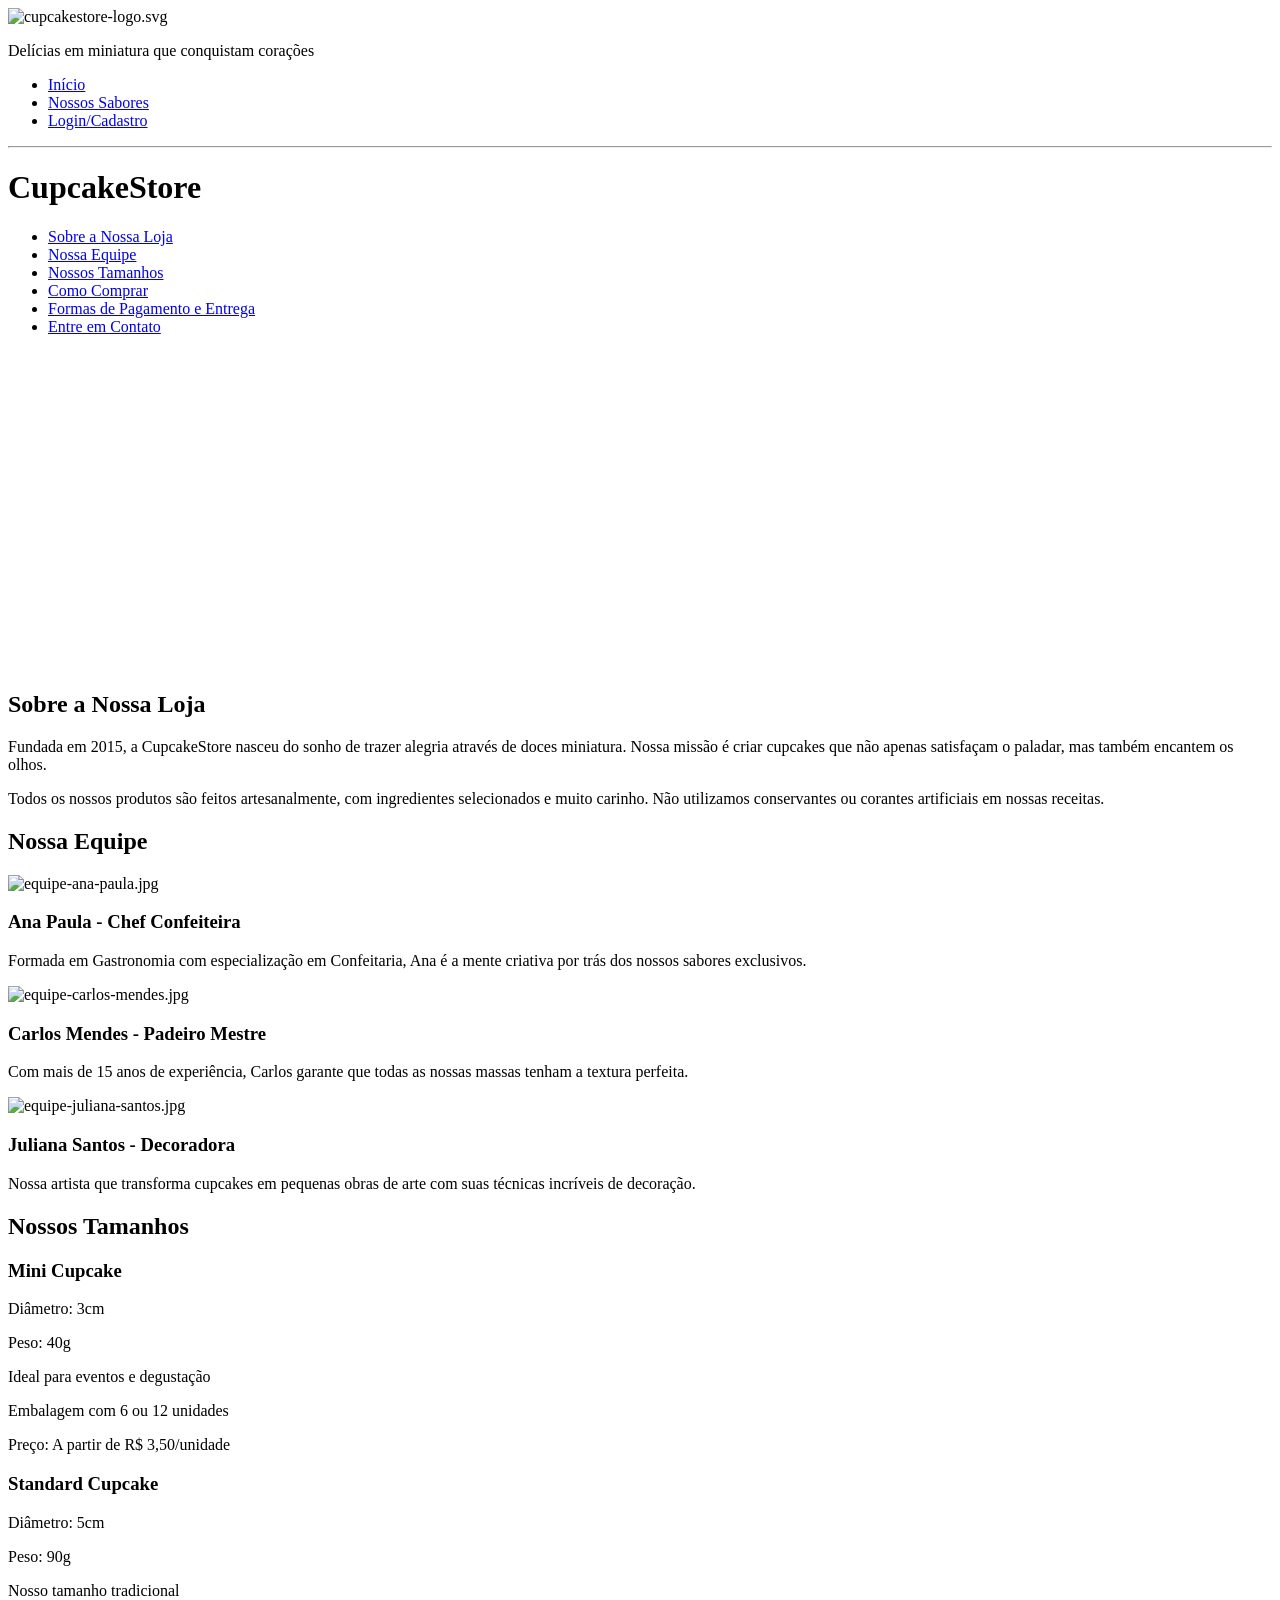
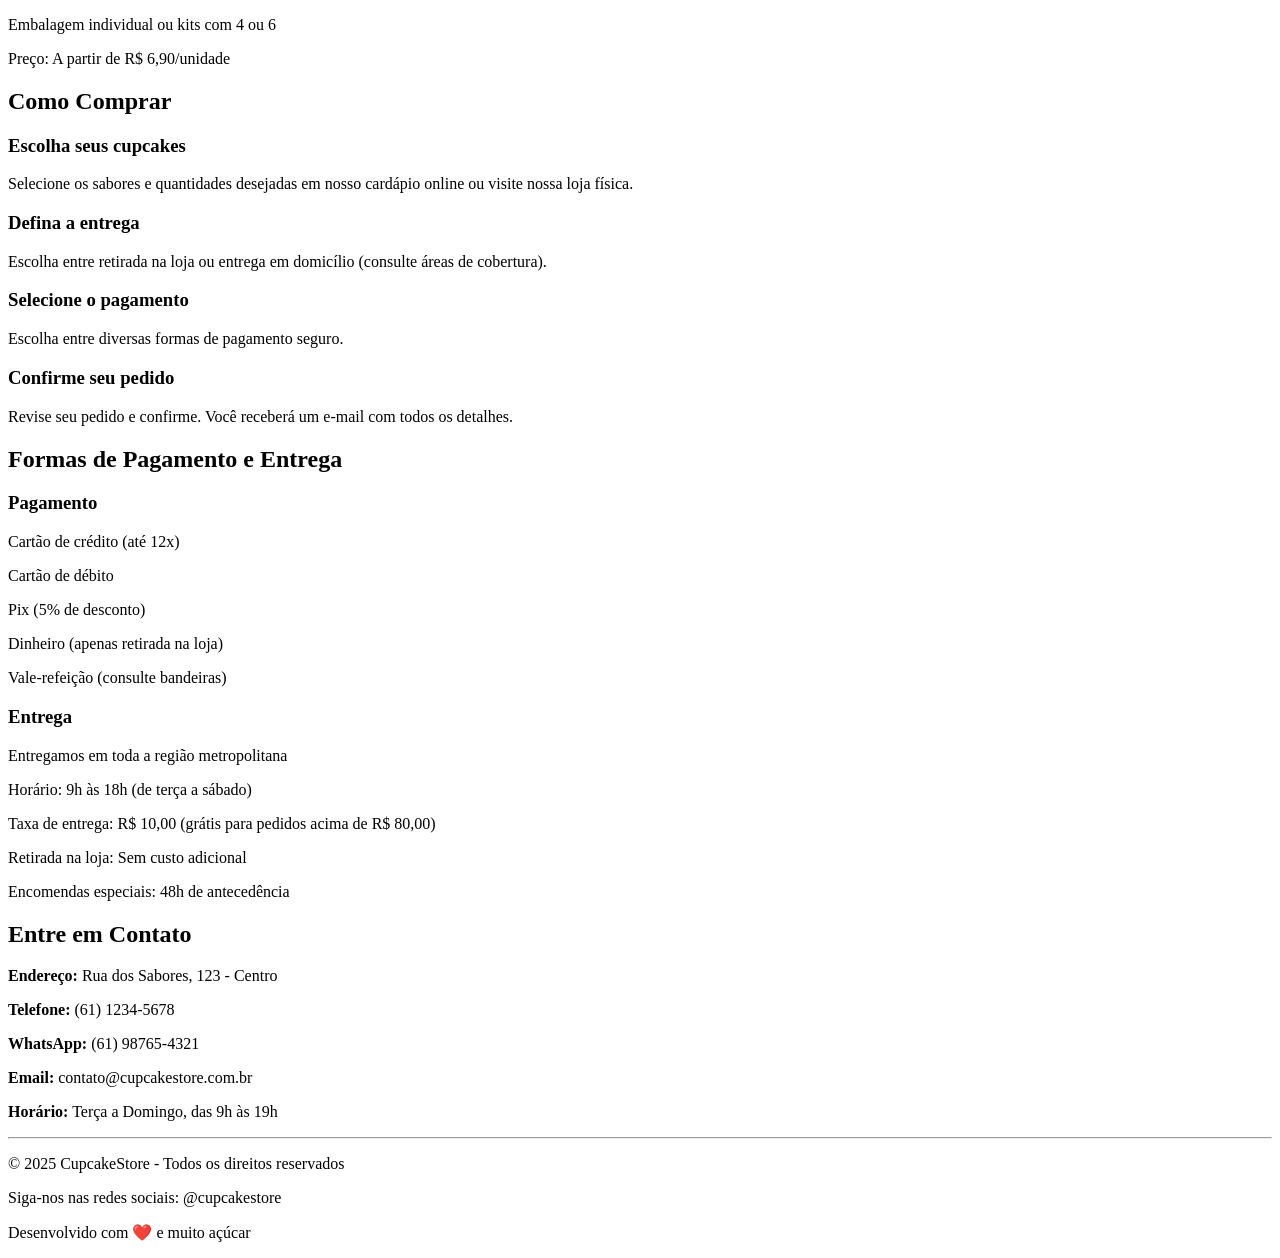
==== index.html @ 20d36769 "page" ====
<!DOCTYPE html>
<html lang="pt-BR">

<head>
    <!-- Raiz do site ou subdomínio -->
    <base href="/">
    <meta charset="UTF-8">
    <meta name="viewport" content="width=device-width, initial-scale=1.0">
    <title>CupcakeStore - Delícias em Miniatura</title>
    <link rel="shortcut icon" href="img/cupcakestore-logo.svg" type="image/x-icon">
    <link rel="stylesheet" href="css/style.css">
    <link href="https://fonts.googleapis.com/css2?family=Dancing+Script&family=Open+Sans:ital,wght@0,300..800;1,300..800&family=Playfair+Display&display=swap" rel="stylesheet">
</head>

<body>
    <!-- Cabeçalho -->
    <header id="cabecalho">
        <!-- Logomarca e Slogan -->
        <div id="marca">
            <div class="conteiner">
                <img id="marcaImagem" src="img/cupcakestore-logo.svg" alt="cupcakestore-logo.svg" width="128px">
                <p id="marcaSlogan">Delícias em miniatura que conquistam corações</p>
            </div>
        </div>
        <!-- Navegação Global -->
        <nav id="navegacaoGlobal" class="fundo-escuro sombra">
            <ul class="conteiner">
                <li><a href="index.html">Início</a></li>
                <li><a href="sabores.html">Nossos Sabores</a></li>
                <li><a href="login.html">Login/Cadastro</a></li>
            </ul>
        </nav>
    </header>
    <hr>
    <!-- Conteúdo Principal -->
    <main id="principal" class="conteiner">
        <!-- Título da Página -->
        <h1>CupcakeStore</h1>
        <nav id="navegacaoLocal">
            <ul>
                <li><a href="#sobre">Sobre a Nossa Loja</a></li>
                <li><a href="#equipe">Nossa Equipe</a></li>
                <li><a href="#tamanhos">Nossos Tamanhos</a></li>
                <li><a href="#comprar">Como Comprar</a></li>
                <li><a href="#pagamento">Formas de Pagamento e Entrega</a></li>
                <li><a href="#contato">Entre em Contato</a></li>
            </ul>
        </nav>
        <!-- Iframe -->
        <section id="video">
            <iframe class="sombra" width="560" height="315"
                src="https://www.youtube.com/embed/6ISeH95sN54?si=oLLN1qYZLjZJIH_0&amp;controls=0"
                title="YouTube video player" frameborder="0"
                allow="accelerometer; autoplay; clipboard-write; encrypted-media; gyroscope; picture-in-picture; web-share"
                referrerpolicy="strict-origin-when-cross-origin" allowfullscreen>
            </iframe>
        </section>
        <!-- Sobre a Nossa Loja -->
        <section id="sobre" class="secao">
            <h2>Sobre a Nossa Loja</h2>
            <p>Fundada em 2015, a CupcakeStore nasceu do sonho de trazer alegria através de doces miniatura. Nossa
                missão é criar cupcakes que não apenas satisfaçam o paladar, mas também encantem os olhos.</p>

            <p>Todos os nossos produtos são feitos artesanalmente, com ingredientes selecionados e muito carinho. Não
                utilizamos conservantes ou corantes artificiais em nossas receitas.</p>
        </section>
        <!-- Nossa Equipe -->
        <section id="equipe" class="secao">
            <h2>Nossa Equipe</h2>
            <div>
                <div class="caixa">
                    <img class="borda-circulo sombra" src="img/equipe-ana-paula.jpg" alt="equipe-ana-paula.jpg" width="280px">
                    <h3>Ana Paula - Chef Confeiteira</h3>
                    <p>Formada em Gastronomia com especialização em Confeitaria, Ana é a mente criativa por trás dos nossos
                        sabores exclusivos.</p>
                </div>
                <div class="caixa">
                    <img class="borda-circulo sombra" src="img/equipe-carlos-mendes.jpg" alt="equipe-carlos-mendes.jpg" width="280px">
                    <h3>Carlos Mendes - Padeiro Mestre</h3>
                    <p>Com mais de 15 anos de experiência, Carlos garante que todas as nossas massas tenham a textura
                        perfeita.</p>
                </div>
                <div class="caixa">
                    <img class="borda-circulo sombra" src="img/equipe-juliana-santos.jpg" alt="equipe-juliana-santos.jpg" width="280px">
                    <h3>Juliana Santos - Decoradora</h3>
                    <p>Nossa artista que transforma cupcakes em pequenas obras de arte com suas técnicas incríveis de
                        decoração.</p>
                </div>
            </div>
        </section>
        <!-- Nossos Tamanhos -->
        <section id="tamanhos" class="secao">
            <h2>Nossos Tamanhos</h2>
            <div>
                <div>
                    <h3 class="texto-claro">Mini Cupcake</h3>
                    <p>Diâmetro: 3cm</p>
                    <p>Peso: 40g</p>
                    <p>Ideal para eventos e degustação</p>
                    <p>Embalagem com 6 ou 12 unidades</p>
                    <p>Preço: A partir de R$ 3,50/unidade</p>
                </div>
                <div>
                    <h3 class="texto-claro">Standard Cupcake</h3>
                    <p>Diâmetro: 5cm</p>
                    <p>Peso: 90g</p>
                    <p>Nosso tamanho tradicional</p>
                    <p>Embalagem individual ou kits com 4 ou 6</p>
                    <p>Preço: A partir de R$ 6,90/unidade</p>
                </div>
            </div>
        </section>
        <!-- Como Comprar -->
        <section id="comprar" class="secao">
            <h2>Como Comprar</h2>
            <div>
                <h3>Escolha seus cupcakes</h3>
                <p>Selecione os sabores e quantidades desejadas em nosso cardápio online ou visite nossa loja física.
                </p>
            </div>

            <div>
                <h3>Defina a entrega</h3>
                <p>Escolha entre retirada na loja ou entrega em domicílio (consulte áreas de cobertura).</p>
            </div>

            <div>
                <h3>Selecione o pagamento</h3>
                <p>Escolha entre diversas formas de pagamento seguro.</p>
            </div>

            <div>
                <h3>Confirme seu pedido</h3>
                <p>Revise seu pedido e confirme. Você receberá um e-mail com todos os detalhes.</p>
            </div>
        </section>
        <!-- Formas de Pagamento e Entrega -->
        <section id="pagamento" class="secao">
            <h2>Formas de Pagamento e Entrega</h2>
            <div>
                <div>
                    <h3>Pagamento</h3>
                    <p>Cartão de crédito (até 12x)</p>
                    <p>Cartão de débito</p>
                    <p>Pix (5% de desconto)</p>
                    <p>Dinheiro (apenas retirada na loja)</p>
                    <p>Vale-refeição (consulte bandeiras)</p>
                </div>
                <div>
                    <h3>Entrega</h3>
                    <p>Entregamos em toda a região metropolitana</p>
                    <p>Horário: 9h às 18h (de terça a sábado)</p>
                    <p>Taxa de entrega: R$ 10,00 (grátis para pedidos acima de R$ 80,00)</p>
                    <p>Retirada na loja: Sem custo adicional</p>
                    <p>Encomendas especiais: 48h de antecedência</p>
                </div>
            </div>
        </section>
        <!-- Entre em Contato -->
        <section id="contato" class="secao">
            <h2>Entre em Contato</h2>
            <p><strong>Endereço:</strong> Rua dos Sabores, 123 - Centro</p>
            <p><strong>Telefone:</strong> (61) 1234-5678</p>
            <p><strong>WhatsApp:</strong> (61) 98765-4321</p>
            <p><strong>Email:</strong> contato@cupcakestore.com.br</p>
            <p><strong>Horário:</strong> Terça a Domingo, das 9h às 19h</p>
        </section>
    </main>
    <hr>
    <!-- Rodapé -->
    <footer id="rodape">
        <p>&copy; 2025 CupcakeStore - Todos os direitos reservados</p>
        <p>Siga-nos nas redes sociais: @cupcakestore</p>
        <p>Desenvolvido com ❤️ e muito açúcar</p>
    </footer>
</body>

</html>
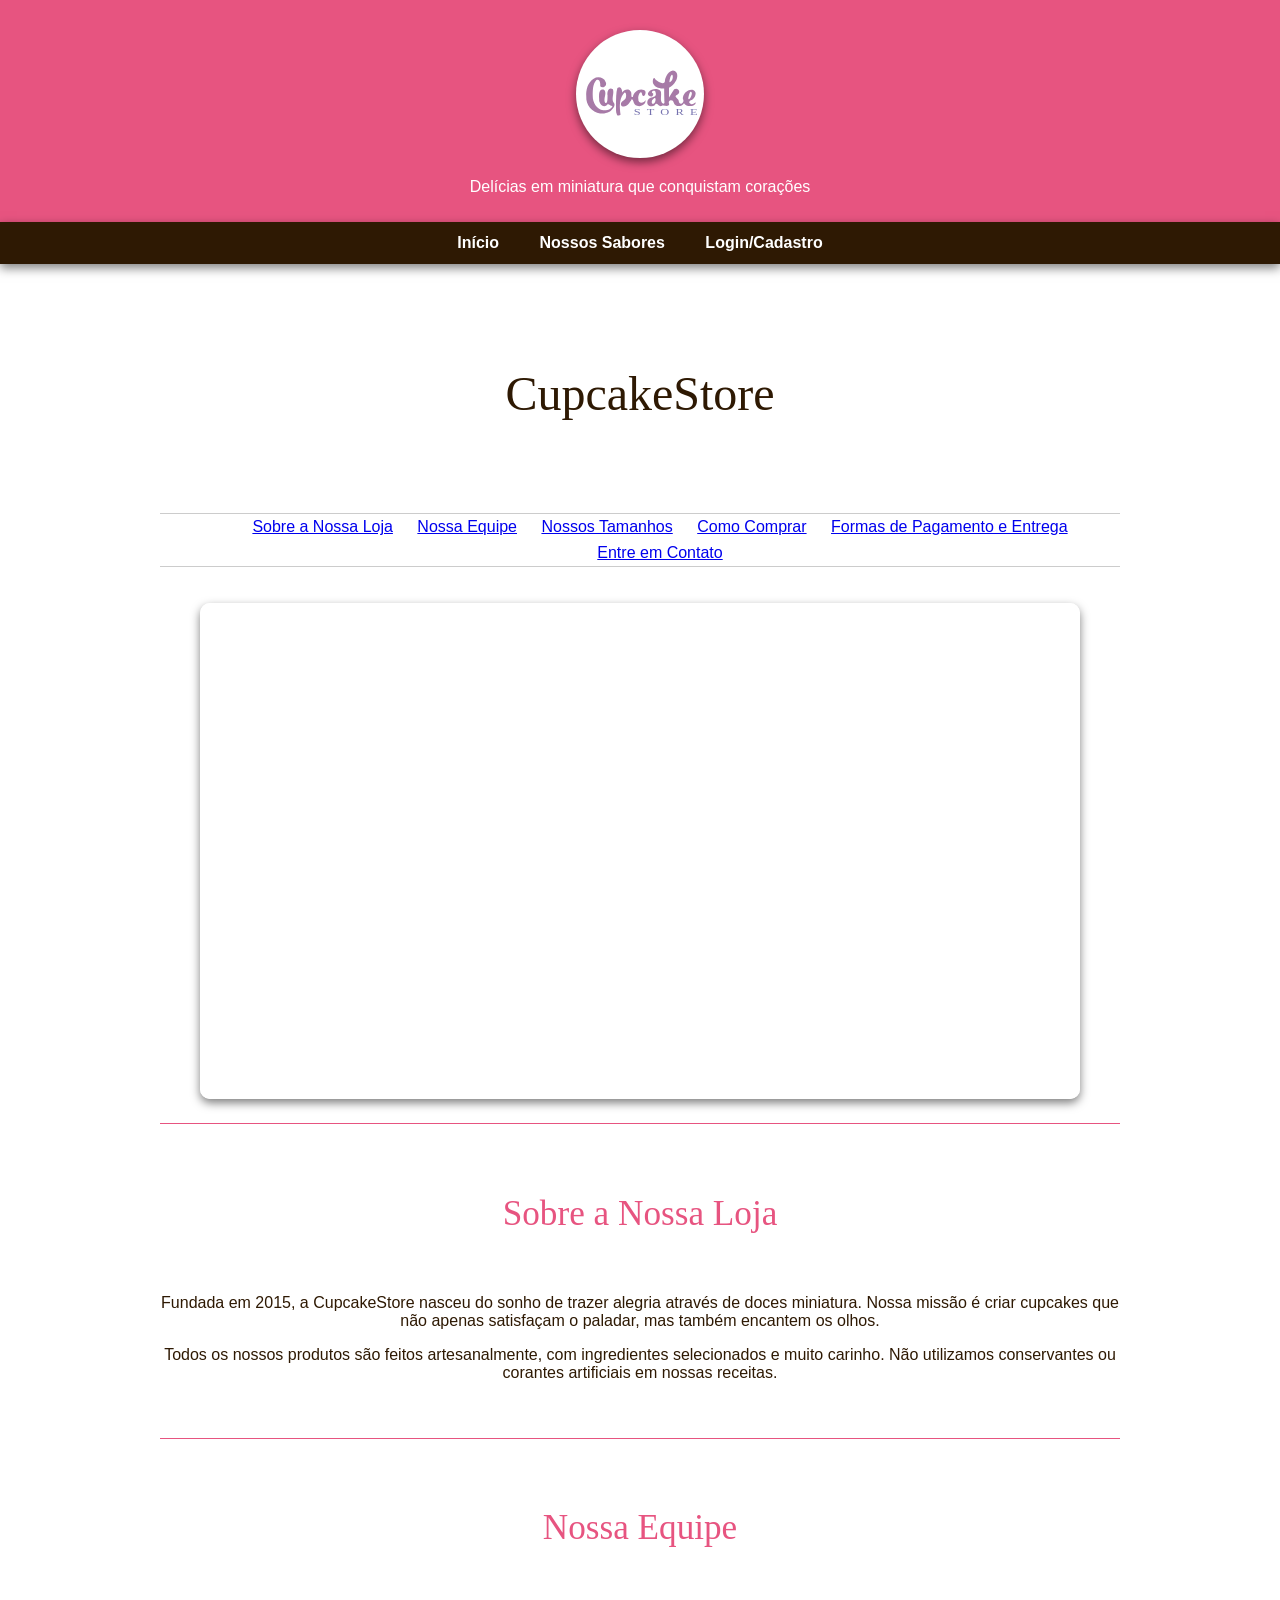
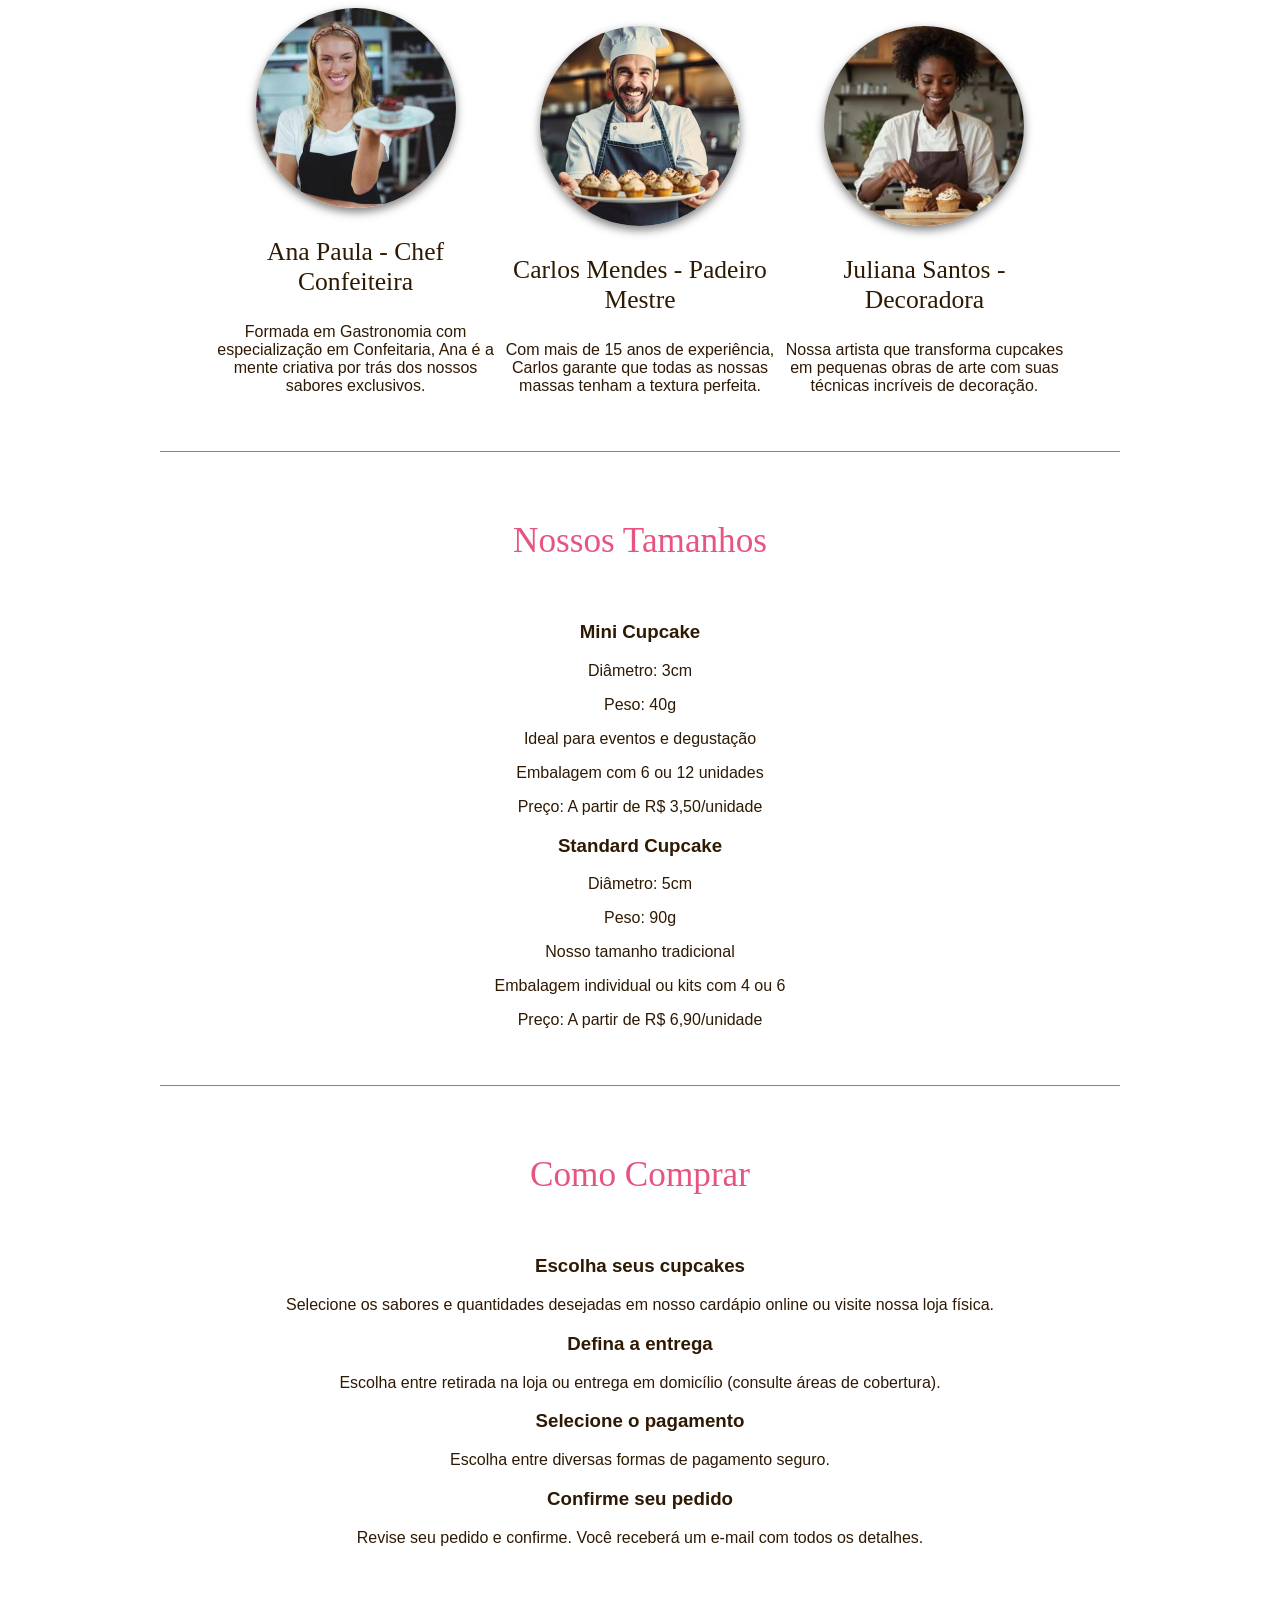
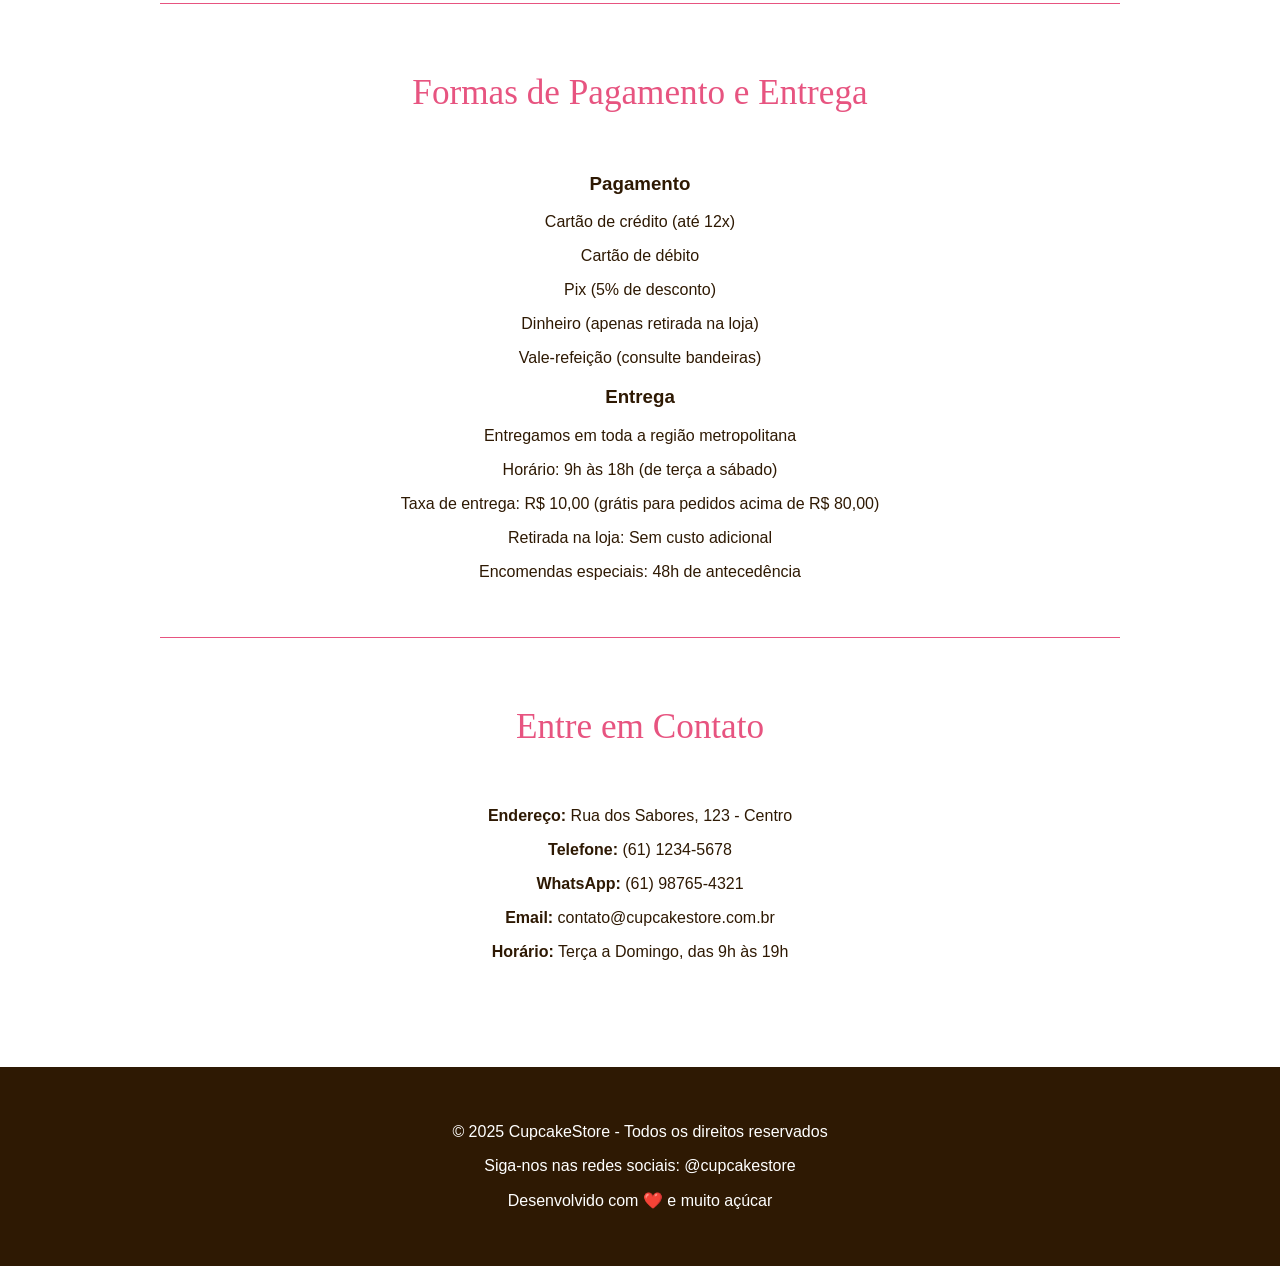
==== commit 429b0db8: "cupcaketeste" ====
--- a/index.html
+++ b/index.html
@@ -3,7 +3,6 @@
 
 <head>
     <!-- Raiz do site ou subdomínio -->
-    <base href="/">
     <meta charset="UTF-8">
     <meta name="viewport" content="width=device-width, initial-scale=1.0">
     <title>CupcakeStore - Delícias em Miniatura</title>
--- a/css/style.css
+++ b/css/style.css
@@ -0,0 +1,417 @@
+html,
+body {
+	padding: 0;
+	margin: 0;
+}
+
+body {
+	font-family: "Open Sans", sans-serif;
+	font-optical-sizing: auto;
+	font-weight: weight;
+	font-style: normal;
+	color: #2e1903;
+}
+
+body {
+	background-image: url("https://etg.page.gd/cupcakestore-css2/img/imagem-fundo.jpg");
+	background-repeat: repeat-y;
+}
+
+/* FONTES */
+
+h1 {
+	font-family: "Playfair Display", serif;
+	font-optical-sizing: auto;
+	font-weight: normal;
+	font-size: 3em;
+	text-align: center;
+	padding: 60px 0px;
+}
+
+h2 {
+	font-family: "Dancing Script", cursive;
+	font-optical-sizing: auto;
+	font-weight: normal;
+	font-size: 2.2em;
+	text-align: center;
+}
+
+/* CONTEINER */
+.conteiner {
+	max-width: 960px;
+	/* SEMPRE MULTIPLOS DE 320px (FORMATO CELULAR) */
+	margin: 0 auto;
+	padding: 10px;
+}
+
+hr {
+	display: none;
+}
+
+/* HEADER */
+#cabecalho {
+	background-color: #e75480;
+	padding-top: 20px;
+	text-align: center;
+}
+
+#marcaImagem {
+	background-color: #ffffff;
+	width: 128px;
+	height: 128px;
+	border-radius: 50%;
+	box-shadow: 0px 4px 10px rgba(0, 0, 0, 0.5);
+}
+
+#marcaSlogan {
+	color: #ffffff;
+}
+
+#navegacaoGlobal {
+	background-color: #2e1903;
+}
+
+#navegacaoGlobal ul {
+	list-style: none;
+	padding: 4px;
+}
+
+#navegacaoGlobal li {
+	padding: 0;
+	margin: 0;
+	display: inline-block;
+	padding: 8px 10px;
+}
+
+#navegacaoGlobal a {
+	color: #ffffff;
+	text-decoration: none;
+	font-weight: bold;
+	border-radius: 6px;
+	padding: 8px;
+}
+
+#navegacaoGlobal a:hover {
+	background-color: #ffffff;
+	color: #2e1903;
+}
+
+/* MAIN */
+
+#navegacaoLocal ul {
+	list-style: none;
+	text-align: center;
+	border-top: 1px solid #ccc;
+	border-bottom: 1px solid #ccc;
+}
+
+#navegacaoLocal li {
+	display: inline-block;
+	padding: 4px 10px;
+}
+
+#video {
+	padding-top: 20px;
+	padding-bottom: 20px;
+	text-align: center;
+}
+
+#video iframe {
+	width: 90%;
+	height: 480px;
+	border-radius: 10px;
+	border: 8px solid #ffffff;
+}
+
+.secao {
+	padding: 40px 0px;
+	border-top: 1px solid #e75480;
+	text-align: center;
+}
+
+h2 {
+	color: #e75480;
+	margin-bottom: 60px;
+}
+
+#equipe img {
+	width: 200px;
+	height: 200px;
+}
+
+#equipe h3 {
+	font-family: "Dancing Script", cursive;
+	font-weight: normal;
+	font-size: 1.6em;
+}
+
+.borda-circulo {
+	border-radius: 50%;
+}
+
+.sombra {
+	box-shadow: 0px 4px 10px rgba(0, 0, 0, 0.5);
+}
+
+.caixa {
+	display: inline-block;
+	width: 280px;
+}
+
+/* FOOTER */
+#rodape {
+	background-color: #2e1903;
+	color: #ffffff;
+	padding: 40px 0px;
+	text-align: center;
+	margin-top: 40px;
+}
+
+/* PRODUTOS */
+
+#filtros{
+	
+	padding: 10px;
+	border-radius: 10px;
+	margin-bottom: 20px;
+	display: flex;
+	flex-wrap: wrap;
+	justify-content: center;
+	align-items: first baseline;
+	column-gap: 20px;
+	row-gap: 10px;
+}
+
+#filtros select{
+	min-width: 200px;
+}
+
+#produtosGrade {
+	display: flex;
+	flex-wrap: wrap;
+	justify-content: center;
+	gap: 32px 16px;
+}
+
+.produto {
+	width: min(100%, 280px);
+	border-radius: 10px;
+	background-color: #ffffff;
+}
+
+.produto .produto-imagem{
+	position: relative;
+}
+
+.produto img {
+    display: inline-block;
+	width: 100%;
+	height: 240px;
+	object-fit: cover;
+	border-radius: 10px 10px 0px 0px;
+}
+
+.produto .botao-favoritar{
+	position: absolute;
+	top: 0;
+	right: 0;
+	background-color: transparent;
+	border: none;
+	font-size: 24px;
+	text-shadow: 0px 2px 6px #00000080;
+	cursor: pointer;
+}
+
+.produto-info {
+	padding: 0px 10px 10px 10px;
+}
+
+.produto-info h3 {
+	font-family: "Playfair Display", serif;
+	font-weight: normal;
+	font-size: 1.2em;
+	height: 48px;
+	margin: 5px 0px;
+	display: flex;
+	justify-content: center;
+	align-items: center;
+	text-align: center;
+}
+
+.produto-info p {
+	margin: 4px 0px;
+	text-align: center;
+}
+
+.produto-info .preco {
+	font-size: 1.4em;
+	color: #e75480;
+	font-weight: bold;
+}
+
+.produto-info .tamanho span {
+	display: inline-block;
+	background-color: #cccccc;
+	padding: 8px;
+	border-radius: 2px;
+	margin-top: 10px;
+	font-size: 0.8em;
+	font-weight: bold;
+}
+
+.produto-info .categoria {
+	text-transform: capitalize;
+	margin-top: 5px;
+}
+
+.botao-primario {
+	display: inline-block;
+	background-color: #e75480;
+	color: white;
+	border: 2px solid #e75480;
+	padding: 8px 16px;
+	font-size: 16px;
+	border-radius: 8px;
+	cursor: pointer;
+	text-decoration: none;
+	transition: background-color 0.3s ease, box-shadow 0.3s ease;
+}
+
+.botao-secundario {
+	display: inline-block;
+	background-color: #ffffff;
+	color: #e75480;
+	border: 2px solid #e75480;
+	padding: 8px 16px;
+	font-size: 1rem;
+	border-radius: 8px;
+	cursor: pointer;
+	text-decoration: none;
+	transition: background-color 0.3s ease, color 0.3s ease;
+}
+
+.botao-primario:hover {
+	background-color: #d1436f;
+	box-shadow: 0 4px 12px rgba(0, 0, 0, 0.2);
+}
+
+.botao-secundario:hover {
+	background-color: #e75480;
+	color: #ffffff;
+}
+
+/* CUPCAKE */
+
+.tabela-responsiva {
+	overflow-x: auto;
+}
+
+.tabela {
+	width: 100%;
+	border-collapse: collapse;
+}
+
+.tabela th {
+	background-color: #e75480;
+	color: #ffffff;
+	padding: 8px;
+}
+
+.tabela td {
+	border: 1px solid #e75480;
+	padding: 8px;
+}
+
+.lista {
+	text-align: start;
+}
+
+.galeria img {
+	border-radius: 10px;
+}
+
+.galeria .selecionada {
+	margin-bottom: 20px;
+}
+
+.galeria .selecionada img {
+	width: min(90%, 960px);
+}
+
+.galeria .miniaturas {
+	display: flex;
+	flex-wrap: wrap;
+	justify-content: center;
+	gap: 8px;
+}
+
+.galeria .miniaturas img {
+	width: 72px;
+	height: 72px;
+	object-fit: cover;
+}
+
+/* LOGIN/CADASTRO */
+
+#formularioLogin {
+	max-width: 320px;
+}
+
+#formularioCadastro {
+	max-width: 640px;
+}
+
+.formulario {
+	margin: 0 auto;
+	background-color: rgba(255, 255, 255, 0.5);
+	border-radius: 20px;
+	padding: 20px;
+}
+
+.formulario-campo,
+.formulario-campo-radio {
+	margin-bottom: 16px;
+}
+
+.formulario-campo label {
+	display: block;
+	margin: 4px 0px;
+}
+
+.formulario-campo input[type="text"],
+.formulario-campo input[type="email"],
+.formulario-campo input[type="password"],
+.formulario-campo textarea {
+	display: block;
+	padding: 8px;
+	border-radius: 8px;
+	width: calc(100% - 16px);
+	border: 1px solid #cccccc;
+	font-size: 1em;
+}
+
+.formulario-campo input[type="date"],
+.formulario-campo select {
+	padding: 8px;
+	border-radius: 8px;
+	border: 1px solid #cccccc;
+	font-size: 1em;
+}
+
+.formulario-campo textarea {
+	height: 240px;
+}
+
+.formulario fieldset {
+	border: none;
+	margin-bottom: 10px;
+	padding: 0;
+}
+
+.formulario legend {
+	font-family: "Dancing Script", cursive;
+	font-size: 1.6rem;
+	border-bottom: 1px solid #e75480;
+	margin-bottom: 20px;
+	color: #e75480;
+}
